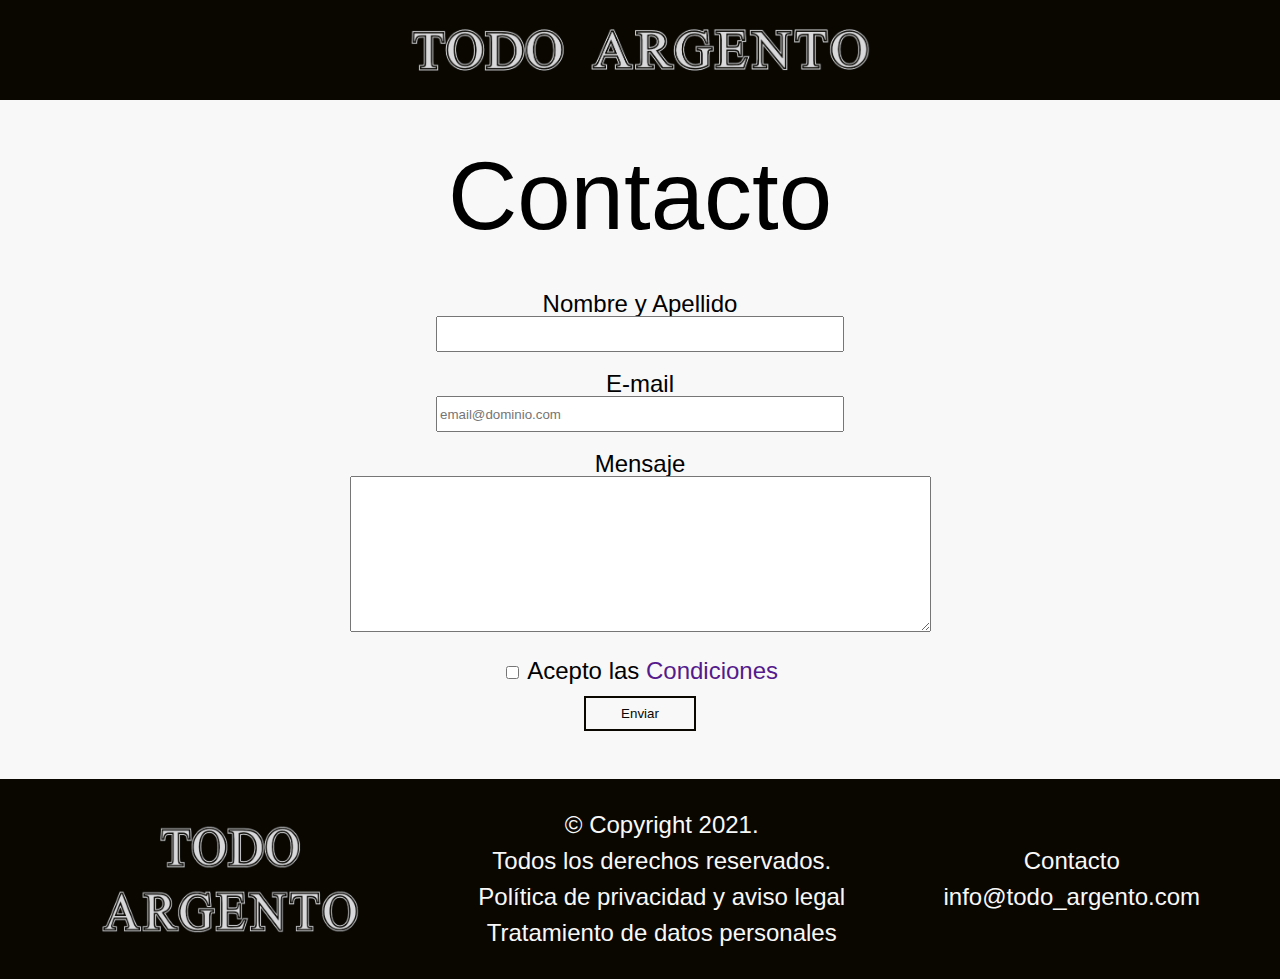
==== contacto.html @ adba6aed "Creando pagina contacto y su contenido" ====
<!DOCTYPE html>
<html lang="es">
<head>
    <meta charset="UTF-8">
    <meta http-equiv="X-UA-Compatible" content="IE=edge">
    <meta name="viewport" content="width=device-width, initial-scale=1.0">
    <link rel="icon" href="favicon/favicon-ta.ico" type="image/x-icon">
    <link rel="stylesheet" href="css/reset.css">
    <link rel="stylesheet" href="css/style.css">
    <link href="https://fonts.cdnfonts.com/css/gabriola" rel="stylesheet">
                
    <title>Contacto</title>
</head>

<body>
    <header>
        <nav class="encavezado">
            <h1 class="titulo__encavezado">Logo-Todo-Argento</h1>
        </nav>
    </header>

    <main>
        <div class="contenido">
            <h2 class="titulo">Contacto</h2>
            <form>
                <label for="nombre__apellido">Nombre y Apellido</label>
                <input type="text" id="nombre__apellido" class="input__form" required>

                <label for="e__mail">E-mail</label>
                <input type="email" id="e__mail" class="input__form" required placeholder="email@dominio.com">

                <label for="mensaje">Mensaje</label>
                <textarea id="mensaje" cols="70" rows="10" required></textarea>

                <label class="checkbox">
                    <input type="checkbox" required> Acepto las <a href="">Condiciones</a>
                </label>

                <input type="submit" value="Enviar" class="enviar">
            </form>
        </div>
    </main>

    <footer class="pie__de__pagina">
        <div class="contenido">
            <img class="logo__footer" src="img/logo-blanco-centrado.png" alt="imagen-logo-blnaco">

            <div class="aviso__legal">
                <ul class="aviso__lista">
                    <li class="aviso__item">© Copyright 2021.</li>
                    <li class="aviso__item">Todos los derechos reservados.</li>
                    <li class="aviso__item"><a href="">Política de privacidad y aviso legal</a></li>
                    <li class="aviso__item"><a href="">Tratamiento de datos personales</a></li>
                </ul>
            </div>

            <div class="contacto__footer">
                <h2>Contacto</h2>
                <a href="">info@todo_argento.com</a>
            </div>
        </div>
    </footer>
</body>
</html>
---- css/style.css ----
.color1 {color: #ada976;}
.color2 {color: #c7c298;}
.color3 {color: #0a0700;}
.color4 {color: #7c7772;}
.color5 {color: #f8f8f8;}

@import url('https://fonts.cdnfonts.com/css/gabriola');

html {
    scroll-behavior: smooth;
}

body {
    background: #f8f8f8;
    font-family: 'Gabriola', sans-serif;
    font-size: 16px;
}

a {
    text-decoration: none;
}

.header__principal .header__contenido{
    width: 100%;
    height: 100vh;
    background-image: url('/img/fondo-nav.jpg');
    background-size: cover;
    background-position: center;
    display: flex;
    flex-direction: column;
    align-items: flex-end;
    justify-content: center;
}

.titulo__principal {
    color: rgba(1, 1, 1, 0);
    width: 24em;
    height: 16em;
    background-image: url('/img/logo-blanco.png');
    background-size: cover;
    background-position: center;
    margin-right: 4rem;
}

.navegacion {
    display: flex;
    flex-direction: column;
    font-size: 2.5em;
    text-align: right;
    padding-right: 5rem;
}

.navegacion a {
    color: #f8f8f8;
    margin-top: 0.2em;
}

.navegacion a:hover {
    color: #c7c298;
}

.contenido {
    margin: 0em 5em;
    padding: 3em 0em;
    text-align: center;
}

.contenido .titulo {
    font-size: 6em;
    text-align: center;
    margin-bottom: 3rem;
}

.reserva__descripcion {
    font-size: 2em;
    line-height: 1.5em;
    color: #7c7772;
}

.reserva__avisos {
    margin-top: 3em;
    display: flex;
    justify-content: space-between;
}

.reserva__items {
    display: grid;
    grid-template-areas: 
        "icono"
        "titulo"
        "descripcion";
    grid-template-columns: 45px auto;
    grid-template-rows: 45px auto;
    gap: 1em;
    margin-right: 2em;
    width: calc(33.33% - 2em);
}

.reserva__items:last-child {
    margin-right: 0;
}

.icono__item {
    grid-area: icono;
    grid-row: 1 / 2;
    grid-column: 1 / 2; 
    width: 100%;
    height: 100%;
}

.titulo__item {
    padding-top: 0.15em;
    font-size: 2.2em;
    color: #0a0700;
    text-align: left;
    grid-area: titulo;
    grid-row: 1 / 2;
    grid-column: 2 / end; 
}

.item__descripcion {
    font-size: 2em;
    text-align: left;
    line-height: 1em;
    color: #7c7772;
    grid-area: descripcion;
    grid-row: 2 / end;
    grid-column: 2 / end;   
    
}

.ubicacion {
    width: 100%;
    border: 0.5em solid #ada976;
    border-radius: 2em;
}

.menu__destacado {
    display: flex;
    justify-content: space-between;
}

.menu__opciones {
    display: grid;
    grid-template-areas: 
        "imagen"
        "cuerpo";
    grid-template-columns: auto;
    grid-template-rows: 500px auto;
    row-gap: 2em;
    margin-right: 1.5em;
    width: calc(25% - 1.5em);
}

.menu__opciones:last-child {
    margin-right: 0;
}

.menu__opciones__imagen {
    grid-area: imagen;
    border: 0.3em solid #ada976;
    border-radius: 1em;
    width: 100%;  font-weight: bold;
    height: 100%;
}

.menu__opciones__cuerpo {
    text-align: left;
    grid-area: cuerpo;
    display: grid;
    grid-template-areas: 
        "titulo"
        "descripcion";
    grid-template-columns: 100%;
    grid-template-rows: 6em auto;
}

.opciones__titulo {
    grid-area: titulo;
    color: #0a0700;
    font-size: 2.2em;
}

.opciones__descripcion {
    grid-area: descripcion;
    color: #7c7772;
    font-size: 2em;
}

.menu__pdf {
    text-align: left
}

.menu__pdf a {
    color: #0a0700;
    font-size: 2.2em;
}

.pie__de__pagina {
    background-color: #0a0700;
}

.pie__de__pagina .contenido {
    padding: 0;
    text-align: left;
    color: #f8f8f8;
    display: flex;
    align-items: center;
    justify-content: space-between;
}

.logo__footer {
    width: 300px;
    height: 200px;
}

.aviso__legal {
    text-align: center;
    font-size: 1.5em;
    line-height: 1.5em;
}

.aviso__item a {
    text-decoration: none;
    color: #f8f8f8;
}

.aviso__item a:hover {
    color: #ada976;
}

.contacto__footer {
    text-align: center;
    font-size: 1.5em;
    line-height: 1.5em;
} 

.contacto__footer a {
    text-decoration: none;
    color: #f8f8f8;
}

.contacto__footer a:hover {
    color: #ada976;
}

/*--- Estilo encavezado faqs-contacto-legal ---*/

.encavezado {
    width: 100%;
    height: 10%;
    background:#0a0700;
    display: flex;
    justify-content: center;
}

.titulo__encavezado {
    color: rgba(1, 1, 1, 0);
    width: 500px;
    height: 100px;
    background-image: url('/img/logo-blanco-lineal.png');
    background-size: 100%;
    background-position: center;
}

/*--- Estilo FAQs ---*/

.cuestionario {
    display: flex;
    flex-direction: column;
}

.cuestionario__item {
    text-align: left;
    border-bottom: 2px solid #0a0700;
}

.pregunta {
    font-size: 2.5rem;
    padding-top: 1.5rem;
}

.respuesta {
    font-size: 2rem;
    line-height: 1.7rem;
    color: #7c7772;
    margin-top: 2rem;
    padding-bottom: 1rem;
    list-style-type: decimal;
}

.olist {
    padding-left: 3.5em;
}

/*--- Estilo contacto ---*/

label {
    display: block;
    font-size: 1.5em;
}

.input__form {
    margin-bottom: 1.5em;
    width: 400px;
    height: 30px;
}

.checkbox {
    margin-top: 1em;
}

.enviar {
    width: 10%;
    height: 35px;
    margin-top: 1em;
    color: #0a0700;
    background: #f8f8f8;
    border: 0.2em solid;
    border-color: #0a0700;
    transition: 1s all;
    cursor: pointer;
}

.enviar:hover {
    background-color: #ada976;
    transform: scale(1.1);
}
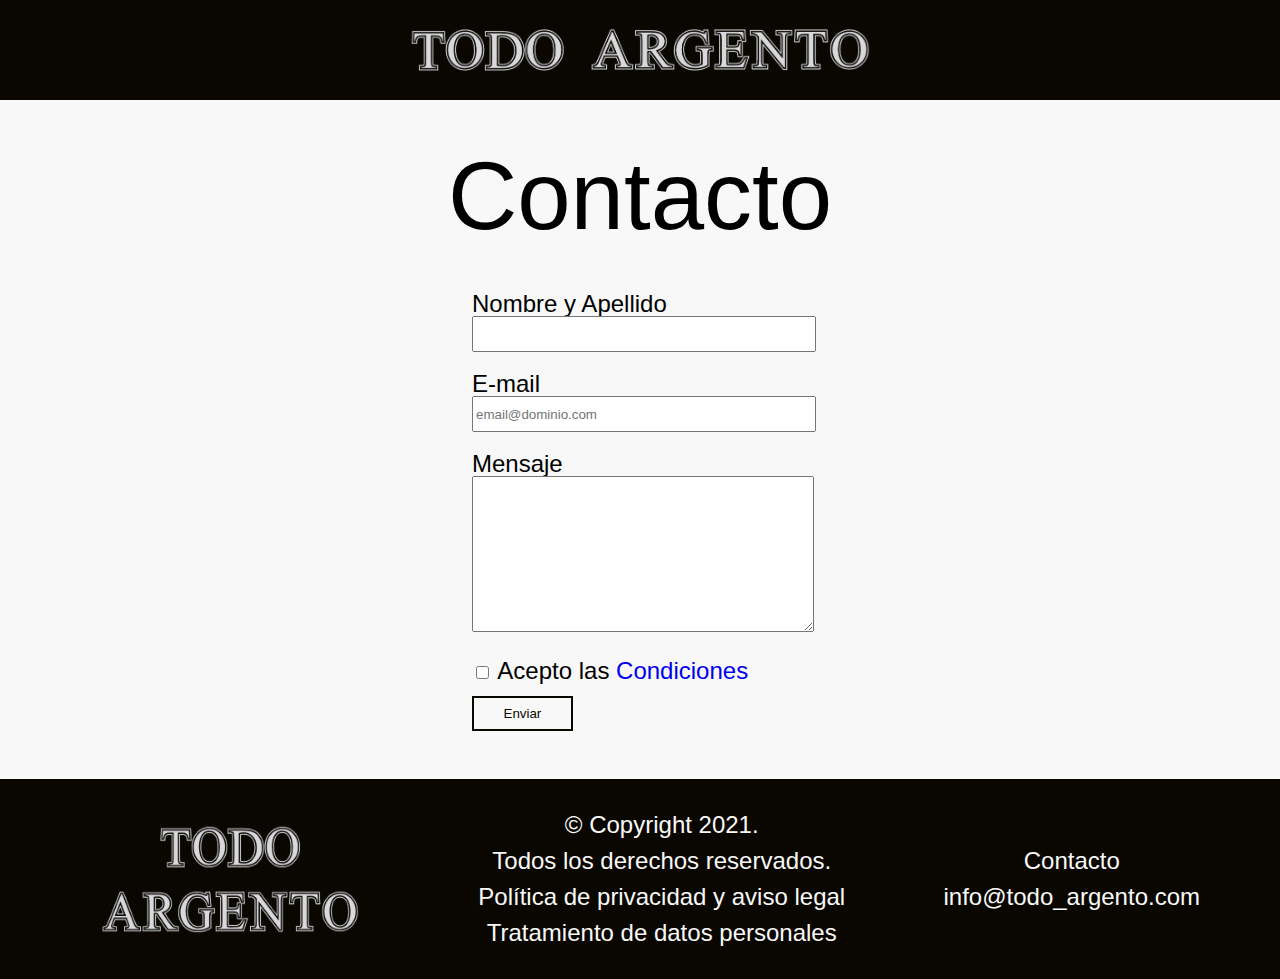
==== commit 11b4ff1e: "Se hicieron ajuste en el estilo y se agregó media queri de hasta 600px" ====
--- a/contacto.html
+++ b/contacto.html
@@ -30,10 +30,10 @@
                 <input type="email" id="e__mail" class="input__form" required placeholder="email@dominio.com">
 
                 <label for="mensaje">Mensaje</label>
-                <textarea id="mensaje" cols="70" rows="10" required></textarea>
+                <textarea id="mensaje" cols="43" rows="10" required></textarea>
 
                 <label class="checkbox">
-                    <input type="checkbox" required> Acepto las <a href="">Condiciones</a>
+                    <input type="checkbox" required> Acepto las <a href="/legal.html" target="_blank">Condiciones</a>
                 </label>
 
                 <input type="submit" value="Enviar" class="enviar">
@@ -49,8 +49,8 @@
                 <ul class="aviso__lista">
                     <li class="aviso__item">© Copyright 2021.</li>
                     <li class="aviso__item">Todos los derechos reservados.</li>
-                    <li class="aviso__item"><a href="">Política de privacidad y aviso legal</a></li>
-                    <li class="aviso__item"><a href="">Tratamiento de datos personales</a></li>
+                    <li class="aviso__item"><a href="/legal.html" target="_blank">Política de privacidad y aviso legal</a></li>
+                    <li class="aviso__item"><a href="/legal.html" target="_blank">Tratamiento de datos personales</a></li>
                 </ul>
             </div>
 
--- a/css/style.css
+++ b/css/style.css
@@ -20,7 +20,7 @@
     text-decoration: none;
 }
 
-.header__principal .header__contenido{
+.header__contenido{
     width: 100%;
     height: 100vh;
     background-image: url('/img/fondo-nav.jpg');
@@ -115,7 +115,7 @@
     text-align: left;
     grid-area: titulo;
     grid-row: 1 / 2;
-    grid-column: 2 / end; 
+    grid-column: 2 / 3; 
 }
 
 .item__descripcion {
@@ -124,8 +124,8 @@
     line-height: 1em;
     color: #7c7772;
     grid-area: descripcion;
-    grid-row: 2 / end;
-    grid-column: 2 / end;   
+    grid-row: 2 / 3;
+    grid-column: 2 / 3;   
     
 }
 
@@ -146,7 +146,7 @@
         "imagen"
         "cuerpo";
     grid-template-columns: auto;
-    grid-template-rows: 500px auto;
+    grid-template-rows: 400px auto;
     row-gap: 2em;
     margin-right: 1.5em;
     width: calc(25% - 1.5em);
@@ -276,12 +276,12 @@
 }
 
 .pregunta {
-    font-size: 2.5rem;
+    font-size: 2.5em;
     padding-top: 1.5rem;
 }
 
 .respuesta {
-    font-size: 2rem;
+    font-size: 2em;
     line-height: 1.7rem;
     color: #7c7772;
     margin-top: 2rem;
@@ -295,6 +295,12 @@
 
 /*--- Estilo contacto ---*/
 
+form {
+    display: inline-block;
+    width: 30%;
+    text-align: left;
+}
+
 label {
     display: block;
     font-size: 1.5em;
@@ -302,8 +308,12 @@
 
 .input__form {
     margin-bottom: 1.5em;
-    width: 400px;
+    width: 100%;
     height: 30px;
+}
+
+#mensaje {
+    width: 100%;
 }
 
 .checkbox {
@@ -311,7 +321,7 @@
 }
 
 .enviar {
-    width: 10%;
+    width: 30%;
     height: 35px;
     margin-top: 1em;
     color: #0a0700;
@@ -327,3 +337,137 @@
     transform: scale(1.1);
 }
 
+/*--- Estilo Legal ---*/
+
+.legal .contenido {
+    text-align: left;
+}
+
+.idioma {
+    font-size: 3em;
+    margin-bottom: 0.5rem;
+    color: #7c7772;
+}
+
+.apartado {
+    font-size: 2.5em;
+    margin: 0.5rem;
+    color: #7c7772;
+}
+
+.legal .contenido p {
+    margin: 0 0 0.5em 1em;
+    font-size: 1.5em;
+    line-height: 1.5rem;
+    color: #7c7772;
+    
+}
+
+/*--- Media Queries ---*/
+
+/* Extra small devices (600px and down) */
+@media only screen and (max-width: 600px) {
+
+    body {
+        font-size: 10px;
+    }
+
+    .titulo__encavezado {
+        width: 80%;
+        height: 40px;
+    }
+
+    .contenido {
+        margin: 0 2em;
+    }
+
+    .contenido .titulo {
+        margin-bottom: 1rem;
+    }
+
+    .pie__de__pagina .contenido {
+        flex-direction: column;
+    }
+
+    /* --- Pagina Principal ---*/
+
+    .header__contenido {
+        align-items: center;
+        overflow: hidden;
+    }
+
+    .titulo__principal {
+        margin: 0;
+        background-image: url(/img/logo-blanco-centrado.png);
+        width: 100%;
+    }
+
+    .navegacion {
+        font-size: 4em;
+        text-align: center;
+        margin-top: 3rem;
+        padding: 0;
+    }
+
+    .reserva__avisos {
+        margin-top: 1rem;
+        flex-direction: column;
+    }
+
+    .reserva__items {
+        width: 100%;
+        margin: 2rem 0 0 0;
+    }
+
+    .reserva__items:first-child {
+        margin: 0;
+    }
+
+    .titulo__item {
+        padding-top: 0.7rem;
+    }
+
+    .menu__destacado {
+        overflow-x: scroll;
+        scroll-snap-type: x mandatory;
+        scroll-padding: 24px;
+        margin: 0 auto;
+        padding: 0 2rem;
+    }
+
+    .menu__opciones {
+        flex: 0 0 100%;
+        scroll-snap-align: start;
+    }
+
+    .menu__pdf {
+        margin-top: 1rem;
+    }
+
+    /*--- Contacto ---*/
+
+    form {
+        display: block;
+        width: 100%;
+    }
+}
+
+/* Small devices (600px and up) */
+@media only screen and (min-width: 600px) {
+    
+}
+
+/* Medium devices (768px and up) */
+@media only screen and (min-width: 768px) {
+
+}
+
+/* Large devices (992px and up) */
+@media only screen and (min-width: 992px) {
+
+}
+
+/* Extra large devices (1200px and up) */
+@media only screen and (min-width: 1200px) {
+    
+}